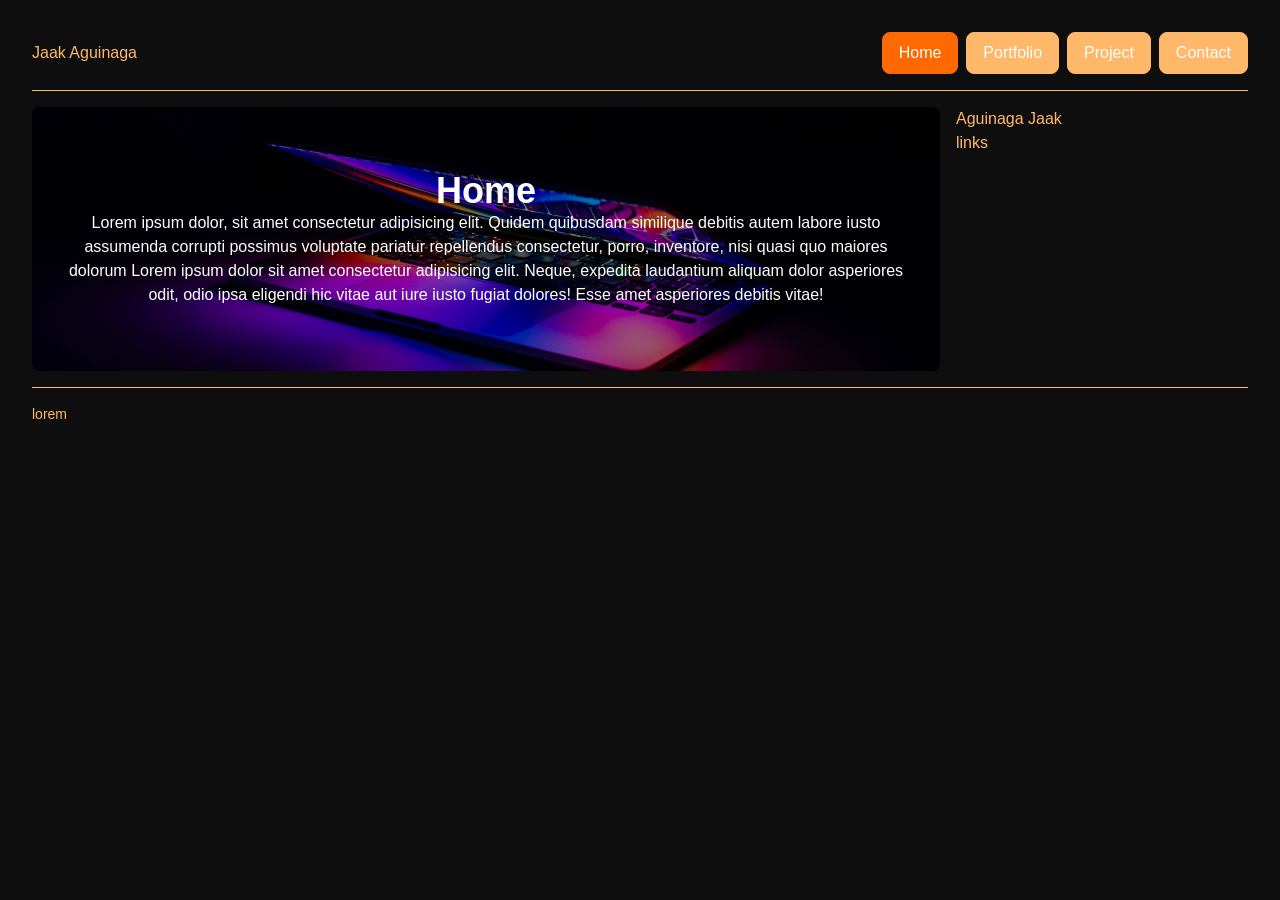
==== index.html @ ee0bbf9a "Portfolio v1" ====
<!DOCTYPE html>
<html lang="nl-BE">
<head>
    <meta charset="UTF-8">
    <meta name="viewport" content="width=device-width, initial-scale=1.0">
    <title>Jaak Aguinaga — portfolio van een student systeem- en netwerkbeheer - Home</title>
    <meta name="description" content="Portfolio van Jaak Aguinaga, student systeem- en netwerkbeheer. Bekijk mijn projecten en neem contact op.">
    <link rel="preconnect" href="https://fonts.googleapis.com">
<link rel="preconnect" href="https://fonts.gstatic.com" crossorigin>
<link href="https://fonts.googleapis.com/css2?family=Open+Sans:ital,wght@0,300..800;1,300..800&display=swap" rel="stylesheet">
 <link rel="stylesheet" href="css/tailwind.css">   
<link rel="stylesheet" href="css/style.css" />
</head>
<body class="max-w-8xl mx-auto px-8 py-4 mb-4 text-orange-300">

<a href="#inhoud" class="sr-only focus:not-sr-only focus:absolute focus:left-2 focus:top-2focus:rounded-lg focus:bg-white focus:px-4 focus:py-2 focus:text-blue-800">Ga naar de inhoud</a>

    <header class="flex flex-wrap gap-3 justify-between flex-row items-center py-4 border-b">
        <h1 class="text-orange-300 hover:text-white">Jaak Aguinaga</h1>
         <input type="checkbox" id="menu-knop" class="peer sr-only" />
<label for="menu-knop" class="cursor-pointer rounded-lg bg-orange-100 border border-orange-100 text-black px-3 py-2 peer-focus-visible:outline-2 md:hidden">Menu</label>
         <nav class="hidden w-full peer-checked:block md:block md:w-auto">
        <ul class="flex flex-col md:flex-row md:gap-2"><li><a href="index.html" aria-current="page" class="block inline-flex items-center gap-2 rounded-lg px-4 py-2 border border-orange-500 bg-orange-500 text-white">Home</a></li>
    <li><a href="portfolio.html" class="inline-flex items-center gap-2 rounded-lg bg-orange-300 px-4 py-2 text-white border border-orange-300 hover:bg-orange-500">Portfolio</a></li>
<li><a href="project.html" class="inline-flex items-center gap-2 rounded-lg bg-orange-300 px-4 py-2 text-white border border-orange-300 hover:bg-orange-500">Project</a></li>
<li><a href="contact.html" class="inline-flex items-center gap-2 rounded-lg bg-orange-300 px-4 py-2 text-white border border-orange-300 hover:bg-orange-500" >Contact</a></li></ul></nav></header>
<div class="grid gap-4 py-4 md:grid-cols-4">
        <main class="md:col-span-3">
            <section>
                <article>
                    <section class="bg-[url(../images/bg-home.jpg)] bg-cover bg-center bg-gray-400 bg-blend-multiply px-6 py-16 text-center rounded-lg" alt="background home">
                    <h2 class="text-4xl font-bold text-white">Home</h2>
                    <p class="text-white">Lorem ipsum dolor, sit amet consectetur adipisicing elit. Quidem quibusdam similique debitis autem labore iusto assumenda corrupti possimus voluptate pariatur repellendus consectetur, porro, inventore, nisi quasi quo maiores dolorum Lorem ipsum dolor sit amet consectetur adipisicing elit. Neque, expedita laudantium aliquam dolor asperiores odit, odio ipsa eligendi hic vitae aut iure iusto fugiat dolores! Esse amet asperiores debitis vitae! </p>
                </article>
            </section>
        </main>
        <aside><h3>Aguinaga Jaak</h3>
        <p>links</p></aside></div>
        <footer class="border-t py-4 text-orange-300 text-sm">lorem</footer>
</body>
</html>
---- css/style.css ----
body{background: #0e0e0e ; font-family: "open-sans", sans-serif; font-weight: 400; font-style: normal;}
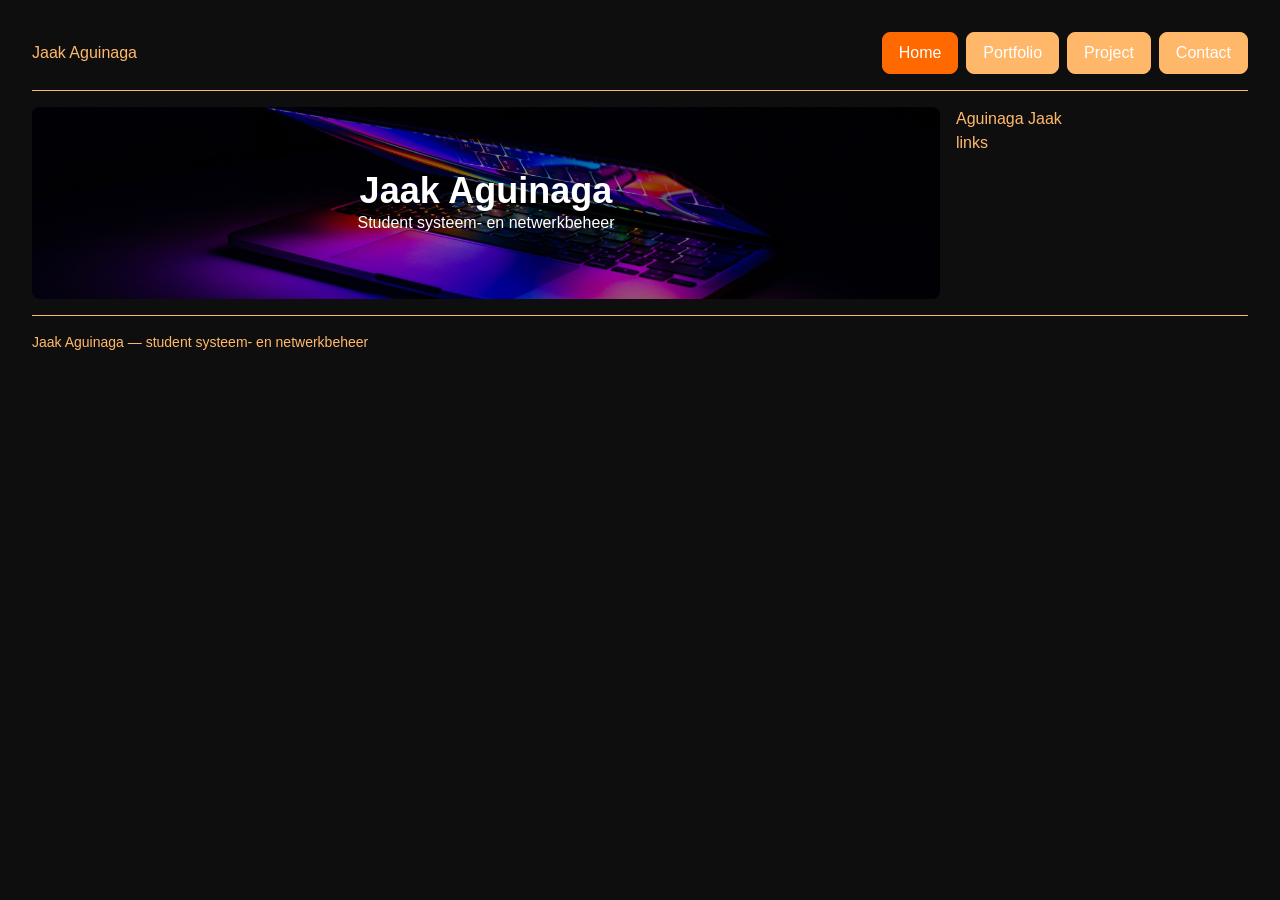
==== commit 0410d91b: "update 1.0" ====
--- a/index.html
+++ b/index.html
@@ -29,13 +29,13 @@
             <section>
                 <article>
                     <section class="bg-[url(../images/bg-home.jpg)] bg-cover bg-center bg-gray-400 bg-blend-multiply px-6 py-16 text-center rounded-lg" alt="background home">
-                    <h2 class="text-4xl font-bold text-white">Home</h2>
-                    <p class="text-white">Lorem ipsum dolor, sit amet consectetur adipisicing elit. Quidem quibusdam similique debitis autem labore iusto assumenda corrupti possimus voluptate pariatur repellendus consectetur, porro, inventore, nisi quasi quo maiores dolorum Lorem ipsum dolor sit amet consectetur adipisicing elit. Neque, expedita laudantium aliquam dolor asperiores odit, odio ipsa eligendi hic vitae aut iure iusto fugiat dolores! Esse amet asperiores debitis vitae! </p>
+                    <h2 class="text-4xl font-bold text-white">Jaak Aguinaga</h2>
+                    <p class="text-white">Student systeem- en netwerkbeheer</p>
                 </article>
             </section>
         </main>
         <aside><h3>Aguinaga Jaak</h3>
         <p>links</p></aside></div>
-        <footer class="border-t py-4 text-orange-300 text-sm">lorem</footer>
+        <footer class="border-t py-4 text-orange-300 text-sm">Jaak Aguinaga — student systeem- en netwerkbeheer</footer>
 </body>
 </html>
